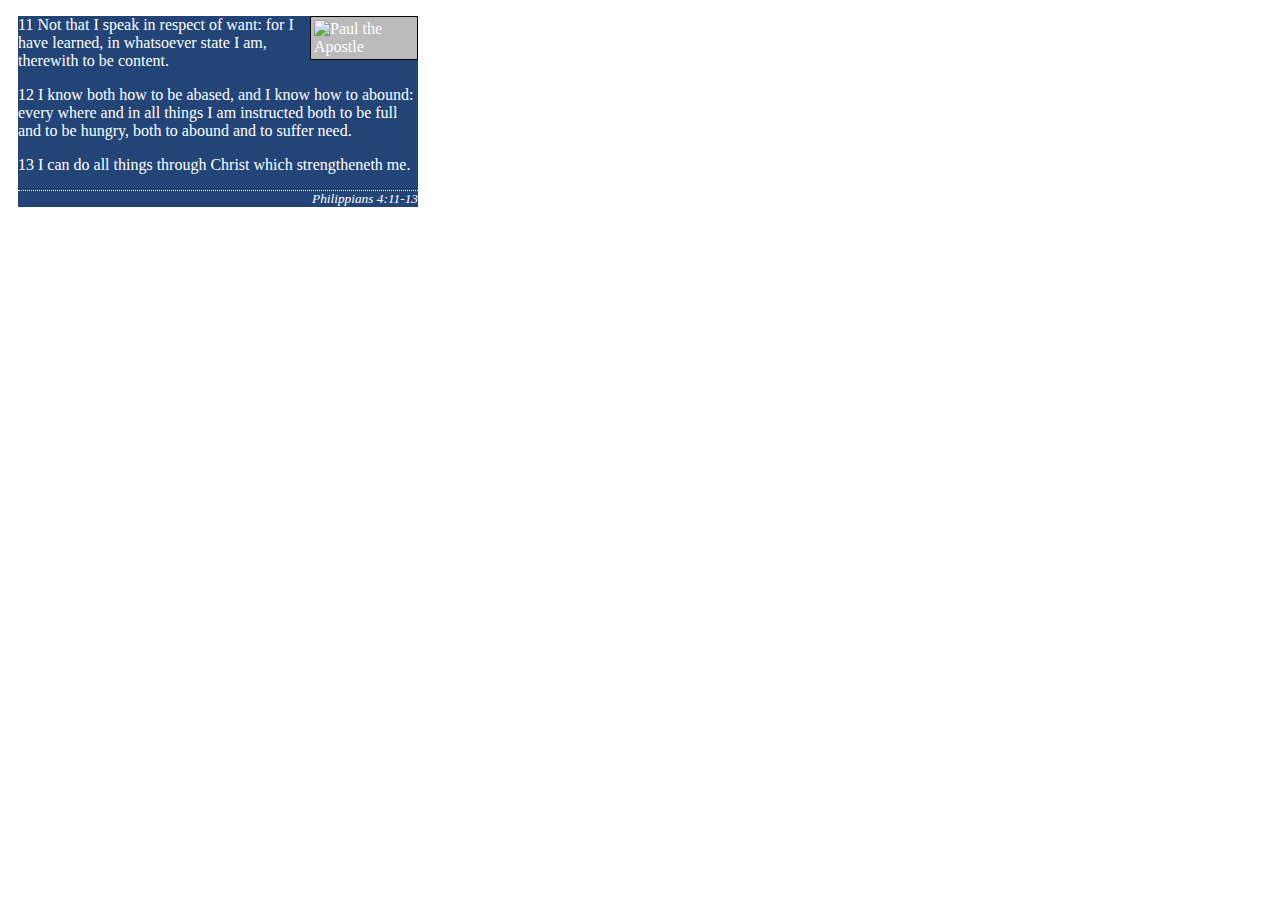
==== week02/box-model.html @ fdfb2ba1 "box-model" ====
<!DOCTYPE html>
<html lang="en-US"><main>
    <link rel="stylesheet" href="styles/box-model.css">
	<div class="callout">
		<img src="https://imgs.search.brave.com/GL5j37h36qNrZB32VnI6vK33NtodJhNnI5M-Kf_Xi-E/rs:fit:473:610:1/g:ce/aHR0cHM6Ly9pLnBp/bmltZy5jb20vb3Jp/Z2luYWxzL2Y3L2Vl/LzEzL2Y3ZWUxMzY2/YWVjZmViYzhkMjkx/Y2MyNWYwNGMyYjNm/LmpwZw" alt="Paul the Apostle" loading="lazy" width="150">
		<blockquote>
			<p>11 Not that I speak in respect of want: for I have learned, in whatsoever state I am, therewith to be content.</p>
			<p>12 I know both how to be abased, and I know how to abound: every where and in all things I am instructed both to be full and to be hungry, both to abound and to suffer need.</p>
			<p>13 I can do all things through Christ which strengtheneth me.</p>
		</blockquote>
		<cite>Philippians 4:11-13</cite>
		<p></p>
	</div>
</main>
---- week02/styles/box-model.css ----
.callout {
    width: 400px;
    margin: 10px;
    border: 1px solid rgba(0, 0, 0, .1;)
    padding: 15px;
    background-color: #247;
    color: #fff;
	
}

.callout img {
    float: right;
    margin: 0 0 10px 15px;
    border: 1px solid #000;
    padding: 3px;
    background-color: #bbb;
    width: 100px;
    height: auto;
	
}

blockquote {
    margin: 0;
	
}

cite {
    display: block;
    border-top: 1px dotted #fff;
    text-align: right;
    font-size: smaller;
	
}
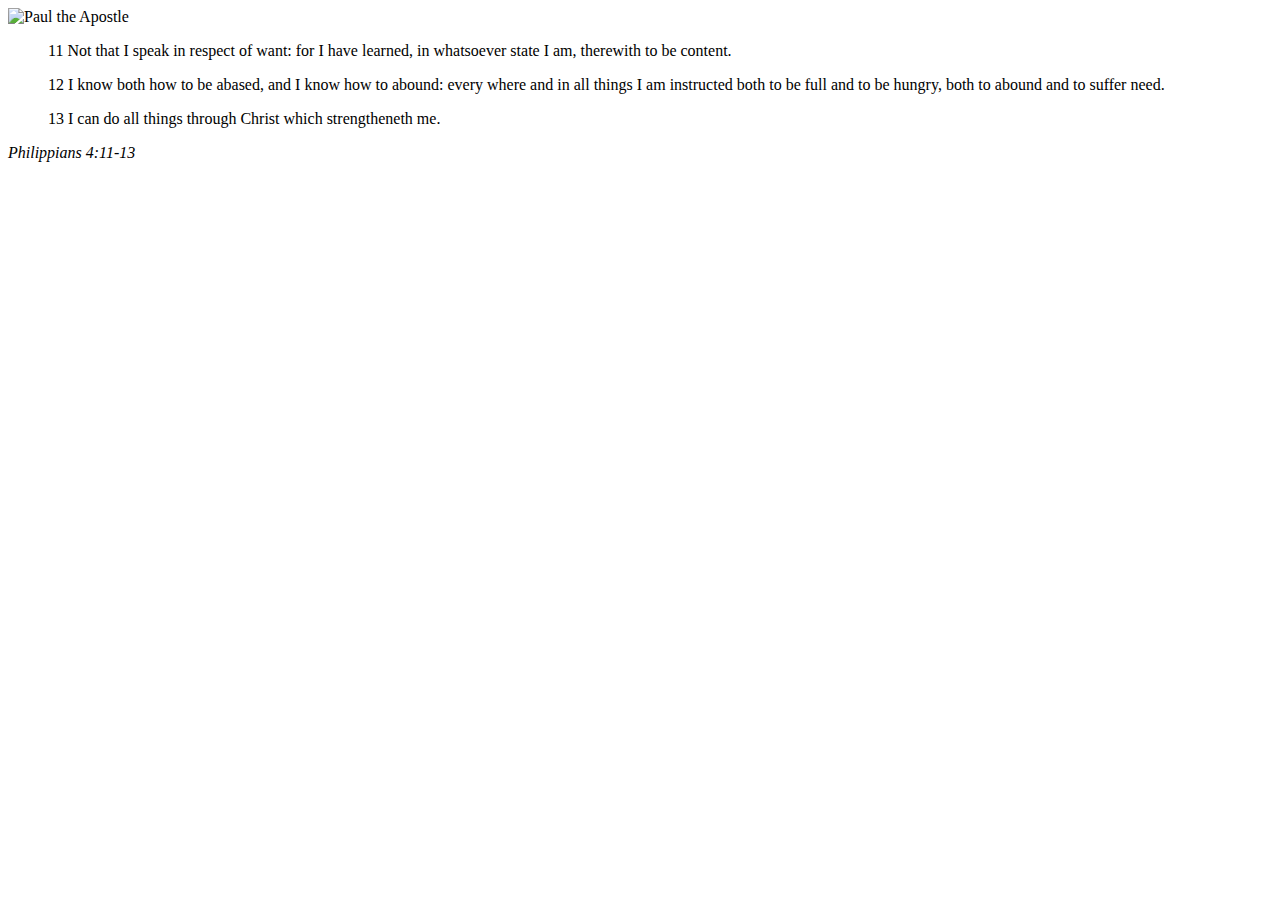
==== commit 21e1be25: "box-model" ====
--- a/week02/box-model.html
+++ b/week02/box-model.html
@@ -1,6 +1,6 @@
 <!DOCTYPE html>
 <html lang="en-US"><main>
-    <link rel="stylesheet" href="styles/box-model.css">
+    <link rel="stylesheet" href="week02/styles/box-model.css">
 	<div class="callout">
 		<img src="https://imgs.search.brave.com/GL5j37h36qNrZB32VnI6vK33NtodJhNnI5M-Kf_Xi-E/rs:fit:473:610:1/g:ce/aHR0cHM6Ly9pLnBp/bmltZy5jb20vb3Jp/Z2luYWxzL2Y3L2Vl/LzEzL2Y3ZWUxMzY2/YWVjZmViYzhkMjkx/Y2MyNWYwNGMyYjNm/LmpwZw" alt="Paul the Apostle" loading="lazy" width="150">
 		<blockquote>
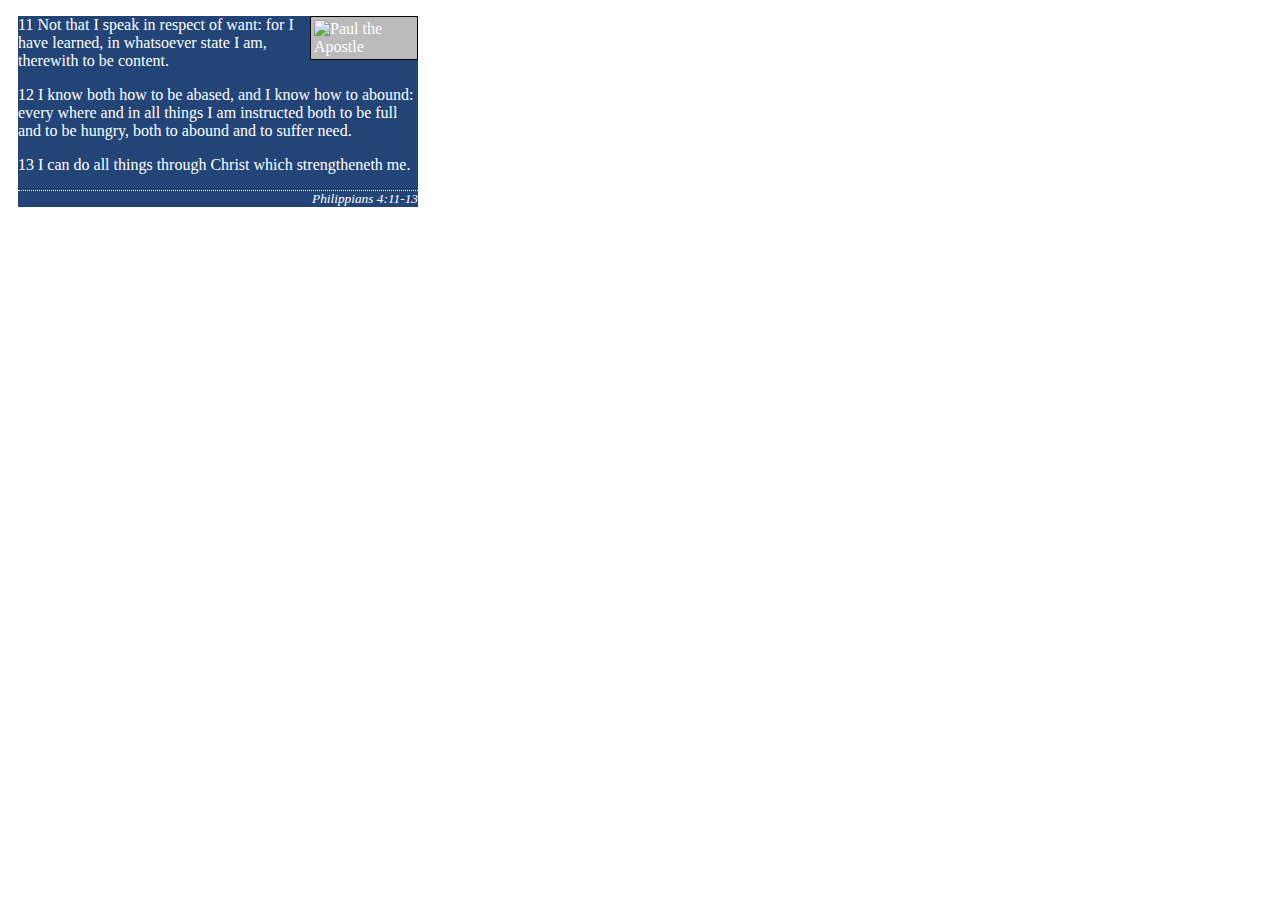
==== commit 7afe3aa3: "box-model" ====
--- a/week02/box-model.html
+++ b/week02/box-model.html
@@ -1,7 +1,10 @@
 <!DOCTYPE html>
-<html lang="en-US"><main>
-    <link rel="stylesheet" href="week02/styles/box-model.css">
-	<div class="callout">
+<html lang="en-US">
+    <link rel="stylesheet" href="styles/box-model.css">  
+    <meta charset="utf-8">
+           <meta name="viewport" content="width=device-width,initial-scale=1.0">
+              <main>
+    	<div class="callout">
 		<img src="https://imgs.search.brave.com/GL5j37h36qNrZB32VnI6vK33NtodJhNnI5M-Kf_Xi-E/rs:fit:473:610:1/g:ce/aHR0cHM6Ly9pLnBp/bmltZy5jb20vb3Jp/Z2luYWxzL2Y3L2Vl/LzEzL2Y3ZWUxMzY2/YWVjZmViYzhkMjkx/Y2MyNWYwNGMyYjNm/LmpwZw" alt="Paul the Apostle" loading="lazy" width="150">
 		<blockquote>
 			<p>11 Not that I speak in respect of want: for I have learned, in whatsoever state I am, therewith to be content.</p>
--- a/week02/styles/box-model.css
+++ b/week02/styles/box-model.css
@@ -0,0 +1,33 @@
+.callout {
+    width: 400px;
+    margin: 10px;
+    border: 1px solid rgba(0, 0, 0, .1;)
+    padding: 15px;
+    background-color: #247;
+    color: #fff;
+	
+}
+
+.callout img {
+    float: right;
+    margin: 0 0 10px 15px;
+    border: 1px solid #000;
+    padding: 3px;
+    background-color: #bbb;
+    width: 100px;
+    height: auto;
+	
+}
+
+blockquote {
+    margin: 0;
+	
+}
+
+cite {
+    display: block;
+    border-top: 1px dotted #fff;
+    text-align: right;
+    font-size: smaller;
+	
+}